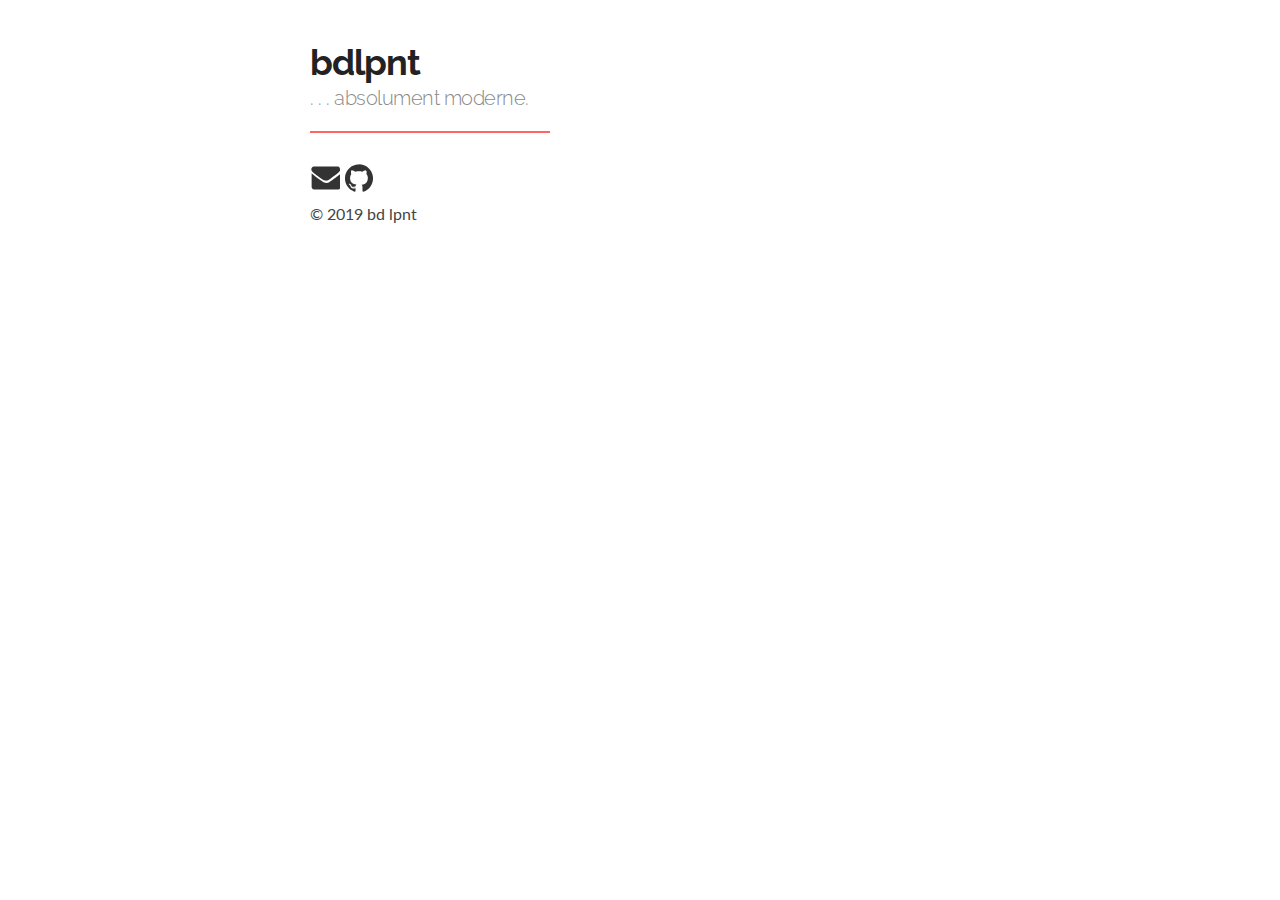
==== index.html @ 7ed412c7 "Generated Site" ====
<!DOCTYPE html>
<html lang="en">
	<head>
		<meta charset="utf-8"/>
		<meta name="viewport" content="width=device-width, initial-scale=1.0">
		<meta name="generator" content="Hugo 0.60.0-DEV" />
		<title>bdlpnt</title>

		<meta name="description" content="bdlpnt.com">


		
	
		




<link rel="stylesheet" href="/css/ui.css">

	
		

		<link  rel="stylesheet" href="https://fonts.googleapis.com/css?family=Fira+Mono|Lato|Raleway">

		
	</head>

<body>
<header class="container no-print">
	<div class="u-header">
		<nav class="bar">
	<ul></ul>
</nav>

	</div>
</header>
<main class="container">

<article>
	<header>
		<hgroup id="brand">
	<h1>bdlpnt</h1>
	<h5>. . . absolument moderne.</h5>
	
</hgroup>
<hr class="sep" />

		
	</header>
	
		
</article>
		
		</main>
		<footer class="container no-print">
			<div class="u-footer">
				
<a href="mailto:62646c706e74@gmail.com"><img class="icon-social" src="/img/email.svg" alt="Email Me!"/></a>


<a href="https://github.com/bdlpnt/"><img class="icon-social" src="/img/github.svg" alt="Github"/></a>




				<p>
					
					
					&copy; 2019 bd lpnt
					
					
				</p>
				
			</div>
		</footer>
		
	</body>
</html>
---- css/ui.css ----
/*! normalize.css v8.0.1 | MIT License | github.com/necolas/normalize.css */

/* Document
   ========================================================================== */

/**
 * 1. Correct the line height in all browsers.
 * 2. Prevent adjustments of font size after orientation changes in iOS.
 */

html {
  line-height: 1.15; /* 1 */
  -webkit-text-size-adjust: 100%; /* 2 */
}

/* Sections
   ========================================================================== */

/**
 * Remove the margin in all browsers.
 */

body {
  margin: 0;
}

/**
 * Render the `main` element consistently in IE.
 */

main {
  display: block;
}

/**
 * Correct the font size and margin on `h1` elements within `section` and
 * `article` contexts in Chrome, Firefox, and Safari.
 */

h1 {
  font-size: 2em;
  margin: 0.67em 0;
}

/* Grouping content
   ========================================================================== */

/**
 * 1. Add the correct box sizing in Firefox.
 * 2. Show the overflow in Edge and IE.
 */

hr {
  box-sizing: content-box; /* 1 */
  height: 0; /* 1 */
  overflow: visible; /* 2 */
}

/**
 * 1. Correct the inheritance and scaling of font size in all browsers.
 * 2. Correct the odd `em` font sizing in all browsers.
 */

pre {
  font-family: monospace, monospace; /* 1 */
  font-size: 1em; /* 2 */
}

/* Text-level semantics
   ========================================================================== */

/**
 * Remove the gray background on active links in IE 10.
 */

a {
  background-color: transparent;
}

/**
 * 1. Remove the bottom border in Chrome 57-
 * 2. Add the correct text decoration in Chrome, Edge, IE, Opera, and Safari.
 */

abbr[title] {
  border-bottom: none; /* 1 */
  text-decoration: underline; /* 2 */
  text-decoration: underline dotted; /* 2 */
}

/**
 * Add the correct font weight in Chrome, Edge, and Safari.
 */

b,
strong {
  font-weight: bolder;
}

/**
 * 1. Correct the inheritance and scaling of font size in all browsers.
 * 2. Correct the odd `em` font sizing in all browsers.
 */

code,
kbd,
samp {
  font-family: monospace, monospace; /* 1 */
  font-size: 1em; /* 2 */
}

/**
 * Add the correct font size in all browsers.
 */

small {
  font-size: 80%;
}

/**
 * Prevent `sub` and `sup` elements from affecting the line height in
 * all browsers.
 */

sub,
sup {
  font-size: 75%;
  line-height: 0;
  position: relative;
  vertical-align: baseline;
}

sub {
  bottom: -0.25em;
}

sup {
  top: -0.5em;
}

/* Embedded content
   ========================================================================== */

/**
 * Remove the border on images inside links in IE 10.
 */

img {
  border-style: none;
}

/* Forms
   ========================================================================== */

/**
 * 1. Change the font styles in all browsers.
 * 2. Remove the margin in Firefox and Safari.
 */

button,
input,
optgroup,
select,
textarea {
  font-family: inherit; /* 1 */
  font-size: 100%; /* 1 */
  line-height: 1.15; /* 1 */
  margin: 0; /* 2 */
}

/**
 * Show the overflow in IE.
 * 1. Show the overflow in Edge.
 */

button,
input { /* 1 */
  overflow: visible;
}

/**
 * Remove the inheritance of text transform in Edge, Firefox, and IE.
 * 1. Remove the inheritance of text transform in Firefox.
 */

button,
select { /* 1 */
  text-transform: none;
}

/**
 * Correct the inability to style clickable types in iOS and Safari.
 */

button,
[type="button"],
[type="reset"],
[type="submit"] {
  -webkit-appearance: button;
}

/**
 * Remove the inner border and padding in Firefox.
 */

button::-moz-focus-inner,
[type="button"]::-moz-focus-inner,
[type="reset"]::-moz-focus-inner,
[type="submit"]::-moz-focus-inner {
  border-style: none;
  padding: 0;
}

/**
 * Restore the focus styles unset by the previous rule.
 */

button:-moz-focusring,
[type="button"]:-moz-focusring,
[type="reset"]:-moz-focusring,
[type="submit"]:-moz-focusring {
  outline: 1px dotted ButtonText;
}

/**
 * Correct the padding in Firefox.
 */

fieldset {
  padding: 0.35em 0.75em 0.625em;
}

/**
 * 1. Correct the text wrapping in Edge and IE.
 * 2. Correct the color inheritance from `fieldset` elements in IE.
 * 3. Remove the padding so developers are not caught out when they zero out
 *    `fieldset` elements in all browsers.
 */

legend {
  box-sizing: border-box; /* 1 */
  color: inherit; /* 2 */
  display: table; /* 1 */
  max-width: 100%; /* 1 */
  padding: 0; /* 3 */
  white-space: normal; /* 1 */
}

/**
 * Add the correct vertical alignment in Chrome, Firefox, and Opera.
 */

progress {
  vertical-align: baseline;
}

/**
 * Remove the default vertical scrollbar in IE 10+.
 */

textarea {
  overflow: auto;
}

/**
 * 1. Add the correct box sizing in IE 10.
 * 2. Remove the padding in IE 10.
 */

[type="checkbox"],
[type="radio"] {
  box-sizing: border-box; /* 1 */
  padding: 0; /* 2 */
}

/**
 * Correct the cursor style of increment and decrement buttons in Chrome.
 */

[type="number"]::-webkit-inner-spin-button,
[type="number"]::-webkit-outer-spin-button {
  height: auto;
}

/**
 * 1. Correct the odd appearance in Chrome and Safari.
 * 2. Correct the outline style in Safari.
 */

[type="search"] {
  -webkit-appearance: textfield; /* 1 */
  outline-offset: -2px; /* 2 */
}

/**
 * Remove the inner padding in Chrome and Safari on macOS.
 */

[type="search"]::-webkit-search-decoration {
  -webkit-appearance: none;
}

/**
 * 1. Correct the inability to style clickable types in iOS and Safari.
 * 2. Change font properties to `inherit` in Safari.
 */

::-webkit-file-upload-button {
  -webkit-appearance: button; /* 1 */
  font: inherit; /* 2 */
}

/* Interactive
   ========================================================================== */

/*
 * Add the correct display in Edge, IE 10+, and Firefox.
 */

details {
  display: block;
}

/*
 * Add the correct display in all browsers.
 */

summary {
  display: list-item;
}

/* Misc
   ========================================================================== */

/**
 * Add the correct display in IE 10+.
 */

template {
  display: none;
}

/**
 * Add the correct display in IE 10.
 */

[hidden] {
  display: none;
}

/*
* Tulis CSS
* fork of Skeleton V2.0.4 (www.getskeleton.com)
* Copyright 2017, Yurizal Susanto
* Free to use under the MIT license.
* http://www.opensource.org/licenses/mit-license.php
* 21/06/2017
*/


/* Table of contents
––––––––––––––––––––––––––––––––––––––––––––––––––
- #Container
- #Base Styles
- #Typography
- #Links
- #Lists
- #Code
- #Tables
- #Blockquote
- #Navigation
- #Spacing
- #Utilities
- #Print
- #Media Queries
*/


/* #Container
–––––––––––––––––––––––––––––––––––––––––––––––––– */
.container {
  position: relative;
  width: 100%;
  max-width: 70rem;
  margin: 0 auto;
  padding: 0 2rem;
  box-sizing: border-box;
}


/* #Base Styles
–––––––––––––––––––––––––––––––––––––––––––––––––– */

*,
*:after,
*:before {
  box-sizing: inherit;
}

/* NOTE
html is set to 62.5% so that all the REM measurements throughout Skeleton
are based on 10px sizing. So basically 1.5rem = 15px :) */
html {
  font-size: 62.5%;
}
body {
  font-size: 1.6em;
  line-height: 1.7;
  font-weight: 400;
  font-family: 'Lato', sans-serif;
  color: #444;
}


/* #Typography
–––––––––––––––––––––––––––––––––––––––––––––––––– */
h1, h2, h3, h4, h5, h6 {
  margin-top: 0;
  margin-bottom: 1rem;
  font-weight: 300;
  color: #222;
  font-family: 'Raleway', sans-serif;
}
h1 {
  font-size: 3.2rem;
  line-height: 1.25;
  letter-spacing: -.1rem;
}
h2 {
  font-size: 2.8rem;
  line-height: 1.25;
  letter-spacing: -.1rem;
}
h3 {
  font-size: 2.4rem;
  line-height: 1.3;
  letter-spacing: -.1rem;
}
h4 {
  font-size: 2.0rem;
  line-height: 1.35;
  letter-spacing: -.08rem;
}
h5 {
  font-size: 1.8rem;
  line-height: 1.5;
  letter-spacing: -.05rem;
}
h6 {
  font-size: 1.6rem;
  line-height: 1.6;
  letter-spacing: 0;
}

/* Larger than phablet */
@media (min-width: 55rem) {
  h1 { font-size: 3.6rem; }
  h2 { font-size: 3.0rem; }
  h3 { font-size: 2.8rem; }
  h4 { font-size: 2.4rem; }
  h5 { font-size: 2.0rem; }
  h6 { font-size: 1.7rem; }
}

p { margin-top: 0; }

#brand {
  text-align: left;
}
#brand h1 {
  margin-bottom: -.2rem;
  font-weight: bold
}
#brand h5 {
  color: #898989;
  margin-bottom: -.2rem;
}
#related h3 {
  text-align: left;
}


/* #Links
–––––––––––––––––––––––––––––––––––––––––––––––––– */
a {
  text-decoration: none;
  color: #ff6565;
}
a:hover { text-decoration: underline; }


/* #Lists
–––––––––––––––––––––––––––––––––––––––––––––––––– */
ul { list-style: square; }
ol { list-style: decimal; }
ol, ul {
  padding-left: 1.2rem;
  margin-top: 0;
}
ul ul,
ul ol,
ol ol,
ol ul {
  margin: 1.5rem 0 1.5rem 3rem;
  font-size: 90%;
}
li {
  margin-bottom: .5rem;
  margin-left: .5rem;
}
li > p {
  margin-bottom: .3rem;
}

ul.no-bullet {
  margin-left: 0;
  margin-bottom: 1.5rem;
}
@media (min-width: 40rem) {
  ul.no-bullet {
    list-style: none;
    margin-left: 0;
  }
}
.no-bullet li {
  margin-left: 0;
  font-size: 1.8rem;
}
.no-bullet span {
  display: none;
  font-size: 1.7rem;
  color: #666;
  font-family: monospace;
}
@media (min-width: 40rem) {
  .no-bullet span {
    margin-right: 1rem;
    display: inline;
  }
}
.terms li>span {
  color: #666;
  font-family: monospace;
}

dd { margin-left: 2rem; }

/* #Code
–––––––––––––––––––––––––––––––––––––––––––––––––– */
code {
  padding: .2rem .5rem;
  margin: 0 .2rem;
  font-size: 90%;
  white-space: nowrap;
  background: #f1f1f1;
  border: 1px solid #e1e1e1;
  border-radius: 4px;
  font-family: 'Fira Mono', monospace;
}
pre > code {
  display: block;
  padding: 1rem 1.5rem;
  white-space: pre-wrap;
  background: #2b303b;
  color: #c0c5ce;
  font-family: 'Fira Mono', monospace;
  overflow-wrap: break-word;
}

/* #Tables
–––––––––––––––––––––––––––––––––––––––––––––––––– */
th,
td {
  padding: 12px 15px;
  text-align: left;
  border-bottom: 1px solid #e1e1e1;
}
th:first-child,
td:first-child {
  padding-left: 0;
}
th:last-child,
td:last-child {
  padding-right: 0;
}

/* #Blockquote
–––––––––––––––––––––––––––––––––––––––––––––––––– */
blockquote {
  box-sizing: border-box;
  margin: 1.75em 0 1.75em 0;
  padding: 0 1em 0 1em;
  border-left:0.4em solid;
  border-left-color: #ff6565;
}

@media (min-width: 55rem) {
  blockquote {
    margin: 1.75em -2em 1.75em -2em;
    padding: 0 1.5em 0 1.5em;
    border-right:0.4em solid;
    border-right-color: #ff6565;
  }
}

blockquote p:last-of-type cite {
  display: block;
  text-align: right;
  margin-right: 1rem;
}

blockquote p:last-of-type cite:before { content: "― "; }

blockquote cite a {
  font-style: italic;
  text-decoration: none;
}

/* #Navigation
–––––––––––––––––––––––––––––––––––––––––––––––––– */
.bar a { color: #777; }
.bar a:hover {
  color: #ff6565;
  text-decoration: none;
}
.bar ul {
  list-style: none;
  margin: 0;
  padding: 0;
}
.bar li {
  display: inline;
  font-size: 1.8rem;
  margin-right: 1rem;
  margin-left: 0;
}
@media (min-width: 40rem) {
  .bar li {
    font-size: 2.2rem;
  }
}

.post-nav {
  margin-bottom: 2rem;
}
.next-post {
  display: block;
  text-align: right;
}
.prev-post {
  display: block;
  text-align: left;
}

.pagination {
  font-size: 2rem;
}

.pagination img {
  display: inline;
}

/* #Spacing
–––––––––––––––––––––––––––––––––––––––––––––––––– */
pre,
blockquote,
dl,
figure,
table,
p,
ul,
ol {
  margin-bottom: 2.5rem; }

#brand {
  margin-top: 1rem;
  margin-bottom: 1.2rem;
}

/* #Utilities
–––––––––––––––––––––––––––––––––––––––––––––––––– */
.u-header {
  margin-bottom: .5rem;
}
@media (min-width: 55rem) {
  .u-header { padding-top: 1rem; }
}
@media (min-width: 75rem) {
  .u-header { padding-top: 3rem; }
}

.u-footer {
  margin-top: 3rem;
  margin-bottom: 2rem;
}


/* #Misc
–––––––––––––––––––––––––––––––––––––––––––––––––– */
hr {
  margin-top: 3rem;
  margin-bottom: 3.5rem;
  border-width: 0;
  border-top: 1px solid #e1e1e1;
}

.sep {
  margin-top: 2rem;
  margin-bottom: 1rem;
  margin-left:0;
  width: 24rem;
  border-top: 2px solid #ff6565;
}

img {
  max-width: 100%
}

article img {
  display: block;
  margin: 0 auto;
}

[class^="icon"] {
  width: 1em;
  height: 1em;
  position: relative;
}
.icon-text {
  top: .13em;
}
.icon-social {
  width: 3rem;
  height: 3rem;
}


/* #Print
–––––––––––––––––––––––––––––––––––––––––––––––––– */
@media print {
  .no-print {
    display: none;
  }

  pre > code {
    white-space: pre-wrap;
  }

  img {
    display: block;
    width: 80%;
    margin: auto;
  }
}

/* #Media Queries
–––––––––––––––––––––––––––––––––––––––––––––––––– */
/*
Note: The best way to structure the use of media queries is to create the queries
near the relevant code. For example, if you wanted to change the styles for buttons
on small devices, paste the mobile query code up in the buttons section and style it
there.
*/


/* Larger than mobile */
@media (min-width: 40rem) {}

/* Larger than phablet (also point when grid becomes active) */
@media (min-width: 55rem) {}

/* Larger than tablet */
@media (min-width: 75rem) {}

/* Larger than desktop */
@media (min-width: 100rem) {}

/* Larger than Desktop HD */
@media (min-width: 120rem) {}
/* Background */ .chroma { color: #ffffff; }
/* LineTableTD */ .chroma .lntd { vertical-align: top; padding: 0; margin: 0; border: 0; }
/* LineTable */ .chroma .lntable { border-spacing: 0; padding: 0; margin: 0; border: 0; width: auto; overflow: auto; display: block; }
/* LineHighlight */ .chroma .hl { display: block; width: 100%;background-color: #ffffcc }
/* LineNumbersTable */ .chroma .lnt { margin-right: 0.4em; padding: 0 0.4em 0 0.4em; }
/* LineNumbers */ .chroma .ln { margin-right: 0.4em; padding: 0 0.4em 0 0.4em; }
/* Keyword */ .chroma .k { color: #fb660a; font-weight: bold }
/* KeywordConstant */ .chroma .kc { color: #fb660a; font-weight: bold }
/* KeywordDeclaration */ .chroma .kd { color: #fb660a; font-weight: bold }
/* KeywordNamespace */ .chroma .kn { color: #fb660a; font-weight: bold }
/* KeywordPseudo */ .chroma .kp { color: #fb660a }
/* KeywordReserved */ .chroma .kr { color: #fb660a; font-weight: bold }
/* KeywordType */ .chroma .kt { color: #cdcaa9; font-weight: bold }
/* NameAttribute */ .chroma .na { color: #ff0086; font-weight: bold }
/* NameConstant */ .chroma .no { color: #0086d2 }
/* NameFunction */ .chroma .nf { color: #ff0086; font-weight: bold }
/* NameTag */ .chroma .nt { color: #fb660a; font-weight: bold }
/* NameVariable */ .chroma .nv { color: #fb660a }
/* LiteralString */ .chroma .s { color: #0086d2 }
/* LiteralStringAffix */ .chroma .sa { color: #0086d2 }
/* LiteralStringBacktick */ .chroma .sb { color: #0086d2 }
/* LiteralStringChar */ .chroma .sc { color: #0086d2 }
/* LiteralStringDelimiter */ .chroma .dl { color: #0086d2 }
/* LiteralStringDoc */ .chroma .sd { color: #0086d2 }
/* LiteralStringDouble */ .chroma .s2 { color: #0086d2 }
/* LiteralStringEscape */ .chroma .se { color: #0086d2 }
/* LiteralStringHeredoc */ .chroma .sh { color: #0086d2 }
/* LiteralStringInterpol */ .chroma .si { color: #0086d2 }
/* LiteralStringOther */ .chroma .sx { color: #0086d2 }
/* LiteralStringRegex */ .chroma .sr { color: #0086d2 }
/* LiteralStringSingle */ .chroma .s1 { color: #0086d2 }
/* LiteralStringSymbol */ .chroma .ss { color: #0086d2 }
/* LiteralNumber */ .chroma .m { color: #0086f7; font-weight: bold }
/* LiteralNumberBin */ .chroma .mb { color: #0086f7; font-weight: bold }
/* LiteralNumberFloat */ .chroma .mf { color: #0086f7; font-weight: bold }
/* LiteralNumberHex */ .chroma .mh { color: #0086f7; font-weight: bold }
/* LiteralNumberInteger */ .chroma .mi { color: #0086f7; font-weight: bold }
/* LiteralNumberIntegerLong */ .chroma .il { color: #0086f7; font-weight: bold }
/* LiteralNumberOct */ .chroma .mo { color: #0086f7; font-weight: bold }
/* Comment */ .chroma .c { color: #008800; font-style: italic }
/* CommentHashbang */ .chroma .ch { color: #008800; font-style: italic }
/* CommentMultiline */ .chroma .cm { color: #008800; font-style: italic }
/* CommentSingle */ .chroma .c1 { color: #008800; font-style: italic }
/* CommentSpecial */ .chroma .cs { color: #008800; font-style: italic }
/* CommentPreproc */ .chroma .cp { color: #ff0007; font-weight: bold; font-style: italic }
/* CommentPreprocFile */ .chroma .cpf { color: #ff0007; font-weight: bold; font-style: italic }
/* GenericHeading */ .chroma .gh { font-weight: bold }
/* GenericOutput */ .chroma .go { color: #444444; background-color: #222222 }
/* GenericSubheading */ .chroma .gu { font-weight: bold }
/* TextWhitespace */ .chroma .w { color: #888888 }
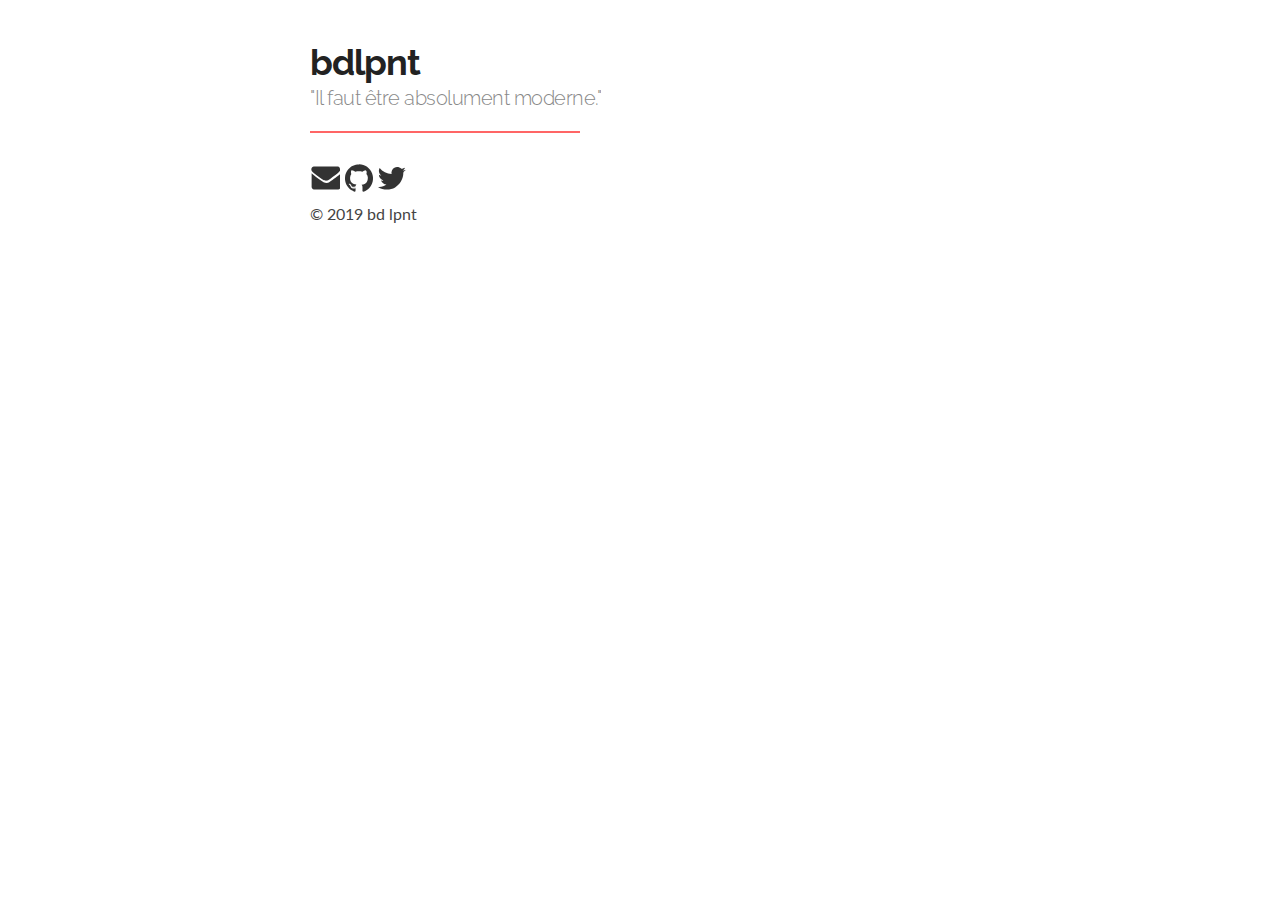
==== commit 3b74aedc: "New generated page" ====
--- a/index.html
+++ b/index.html
@@ -41,7 +41,13 @@
 	<header>
 		<hgroup id="brand">
 	<h1>bdlpnt</h1>
-	<h5>. . . absolument moderne.</h5>
+		
+		
+			
+			<h5><a href="http://www.mag4.net/Rimbaud/poesies/Adieu.html#content" style="color:#898989">&#34;Il faut être 
+ absolument moderne.&#34;</a></h5>
+		
+
 	
 </hgroup>
 <hr class="sep" />
@@ -62,6 +68,8 @@
 <a href="https://github.com/bdlpnt/"><img class="icon-social" src="/img/github.svg" alt="Github"/></a>
 
 
+<a href="https://twitter.com/bdlpnt"><img class="icon-social" src="/img/twitter.svg" alt="Twitter"/></a>
+
 
 
 				<p>
--- a/css/ui.css
+++ b/css/ui.css
@@ -708,7 +708,7 @@
   margin-top: 2rem;
   margin-bottom: 1rem;
   margin-left:0;
-  width: 24rem;
+  width: 27rem;
   border-top: 2px solid #ff6565;
 }
 
